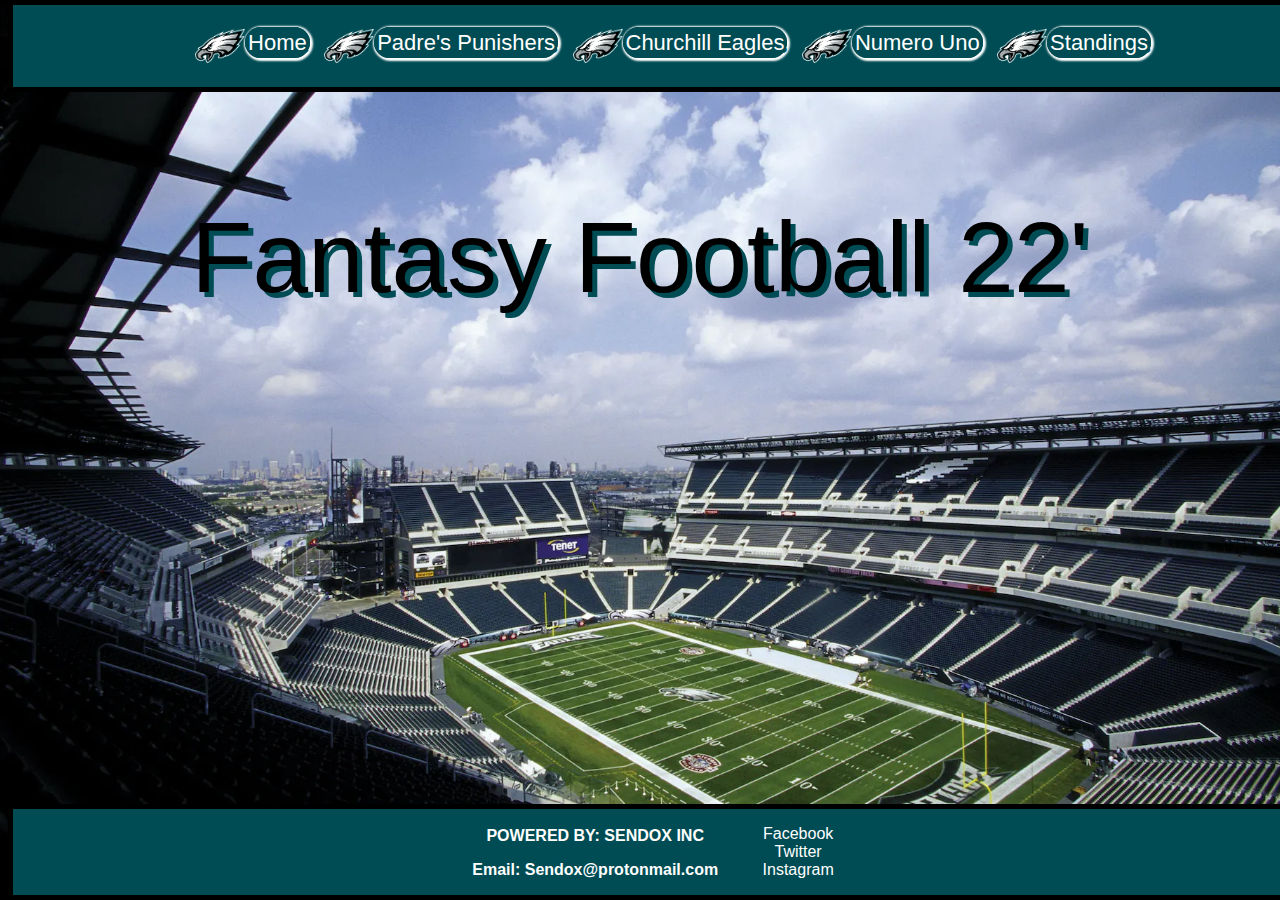
==== index.html @ 2e70aae5 "cleaned up code even more" ====
<!DOCTYPE html>
<html lang="en">
<head>
    <meta charset="UTF-8">
    <meta http-equiv="X-UA-Compatible" content="IE=edge">
    <meta name="viewport" content="width=device-width, initial-scale=1.0">
    <title>Fantasy Football</title>
    <link rel="stylesheet" href="resources/css/style.css">
</head>


    <!-- NAVIGATION BAR -->

<nav class="center">
    <ul>
        <li><div class="minilogo"></div><a href="#">Home</a></li>
        <li><div class="minilogo"></div><a href="./webpages/padrespunishers.html">Padre's Punishers</a></li>
        <li><div class="minilogo"></div><a href="./webpages/churchilleagles.html">Churchill Eagles</a></li>
        <li><div class="minilogo"></div><a href="./webpages/numerouno.html">Numero Uno</a></li>
        <li><div class="minilogo"></div><a href="./webpages/standings.html">Standings</a></li>
    </ul>
</nav>

    <!-- BANNER -->

<main>Fantasy Football 22'</main>    

    <!-- CONTACT INFORMATION -->
    
<footer>
    <div class="eaglestextcolors">
        <p>POWERED BY: SENDOX INC</p>
        <p>Email: Sendox@protonmail.com</p>
    </div>
    <div>
        <ul >
            <li><a href="#">Facebook</a></li>
            <li><a href="#">Twitter</a></li>
            <li><a href="#">Instagram</a></li>
        </ul>
    </div>    
</footer>
</html>
---- resources/css/style.css ----
/* MAIN FONT AND BACKGROUND */

html { 
    background: url("../images/eagles-stadium.webp") no-repeat center center fixed; 
    -webkit-background-size: cover;
    -moz-background-size: cover;
    -o-background-size: cover;
    background-size: cover;
    font-family: Lucida, sans-serif;
}

/* NAVIGATION BAR */

nav {
    background-color: #004C54;
    position: fixed;
    top: 0;
    border: 5px solid black;
    z-index: 10;   
    width: 100%; 
    padding: 0;
    margin: auto;
    text-align: center;
}

.center {
    margin-left: auto;
    margin-right: auto;
}
nav li {
    display: inline-block;
    padding: 0 5px; 
}

nav a {
    color: #fff;
    border: 3px #004C54 solid;
    border-radius: 20px;
    box-shadow: 1px 1px 2px 2px;
    font-size: 22px;
    text-decoration: none;
    text-shadow: 3px 3px #004C54;
}

nav a:hover {
    box-shadow: 2px 2px 5px 5px;
    background-color: #004C54;
    color: white;
    border: 3px black solid;
    background-color: black;
}

.minilogo {
    background-image: url('../images/eagles-logo.png');
    background-size: cover;
    height: 50px;
    width: 50px;
    display: inline-block;
    vertical-align: middle;
}

/* BANNER */

main {
    text-align: center;
    margin: 200px auto;
    font-size: 100px;
    color: black;
    text-shadow: 5px 5px #004C54;

}
/* TABLES */

table {
    text-align: center;
    margin: 200px auto;
    border: 5px solid #004C54;
    background-color: #ACC0C6;
    opacity:0.9;
    margin-left: auto;
    margin-right: auto;
}

table h1 {
    color: white;
    text-shadow: 5px 5px #004C54;
    font-size: 48px;
}

th {
    border: 2px solid #004C54;
}

td {
    border: 2px solid #004C54;
    width: 300px;
}

.blackbackground {
    background-color: black;
}

.silverbackground {
    background-color: #A5ACAF;
}


/* FOOTER */

footer {
    border: 5px black solid;
    background-color:#004C54;
    width: 100%;
    margin: auto;
    padding: auto;
    text-align: center;
    position: fixed;
    bottom: 0;
}

footer div {
    display: inline-block;
}

footer p {
    color: white;
    font-weight: bold;
}

footer ul {
    list-style: none;
}

footer a {
    color: white;
    text-decoration: none;
    
}

footer a:hover {
    box-shadow: 2px 2px 5px 5px;
    color: white;
    border: 3px black solid;
    background-color: black;
}
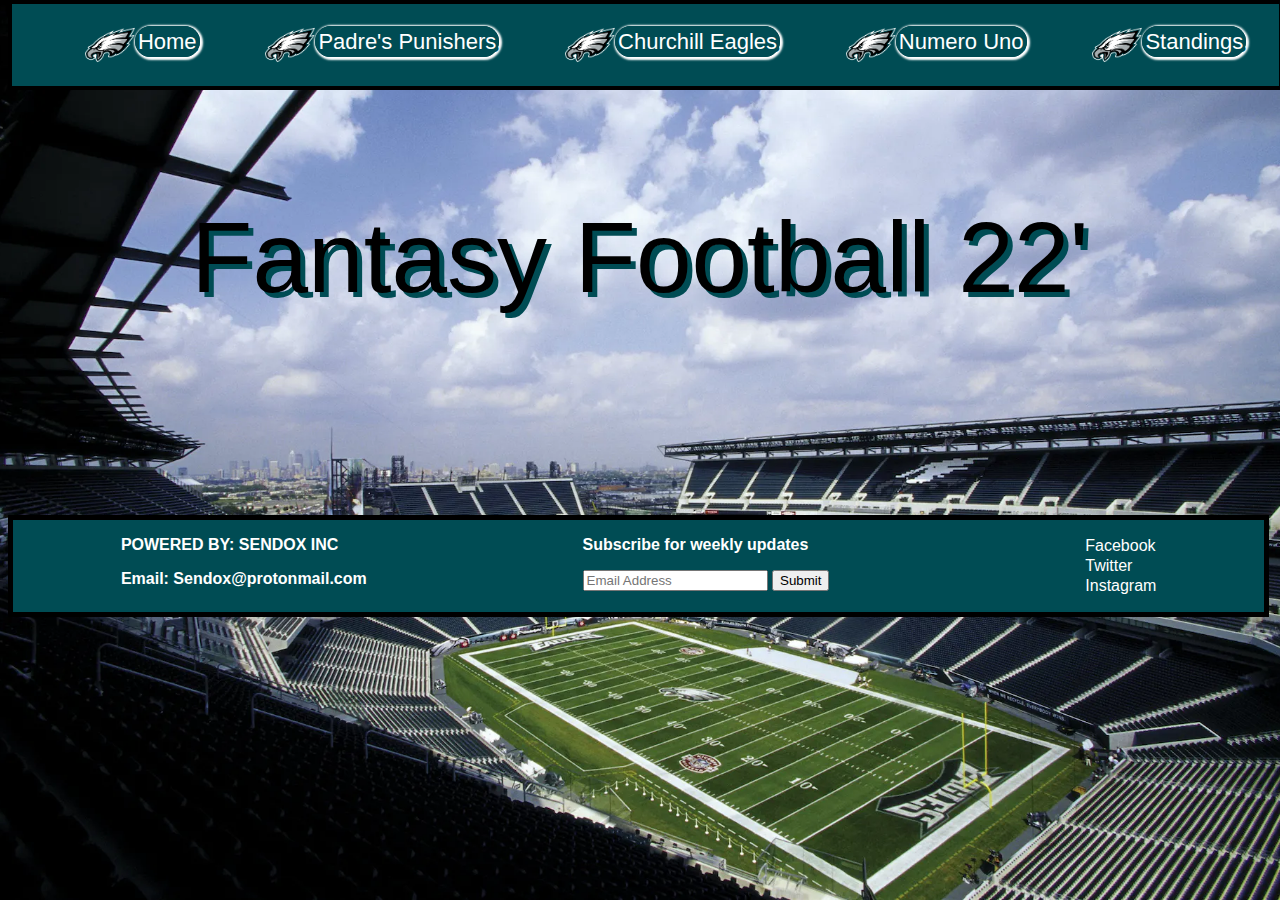
==== commit 9a771012: "added flex displays, corrected footer to display properly" ====
--- a/index.html
+++ b/index.html
@@ -11,7 +11,7 @@
 
     <!-- NAVIGATION BAR -->
 
-<nav class="center">
+<nav>
     <ul>
         <li><div class="minilogo"></div><a href="#">Home</a></li>
         <li><div class="minilogo"></div><a href="./webpages/padrespunishers.html">Padre's Punishers</a></li>
@@ -26,14 +26,23 @@
 <main>Fantasy Football 22'</main>    
 
     <!-- CONTACT INFORMATION -->
-    
+
 <footer>
     <div class="eaglestextcolors">
         <p>POWERED BY: SENDOX INC</p>
         <p>Email: Sendox@protonmail.com</p>
     </div>
+
+    <div class="footer-section footer-section-right" aria-labelledby="email-subscription">
+        <p id="email-subscription">Subscribe for weekly updates</p>
+        <form role="form">
+            <input type="email" placeholder="Email Address" class="footer-email-input">
+            <input type="submit" value="Submit" class="button button-primary footer-email-button"/>
+        </form>
+    </div>
+
     <div>
-        <ul >
+        <ul>
             <li><a href="#">Facebook</a></li>
             <li><a href="#">Twitter</a></li>
             <li><a href="#">Instagram</a></li>
--- a/resources/css/style.css
+++ b/resources/css/style.css
@@ -15,22 +15,18 @@
     background-color: #004C54;
     position: fixed;
     top: 0;
-    border: 5px solid black;
+    border: 4px solid black;
     z-index: 10;   
-    width: 100%; 
-    padding: 0;
-    margin: auto;
-    text-align: center;
+    width: 99%;
+
 }
 
-.center {
-    margin-left: auto;
-    margin-right: auto;
+nav ul {
+    display: flex;
+    justify-content: space-around;
+    list-style: none;
 }
-nav li {
-    display: inline-block;
-    padding: 0 5px; 
-}
+
 
 nav a {
     color: #fff;
@@ -49,6 +45,7 @@
     border: 3px black solid;
     background-color: black;
 }
+
 
 .minilogo {
     background-image: url('../images/eagles-logo.png');
@@ -110,17 +107,11 @@
 footer {
     border: 5px black solid;
     background-color:#004C54;
-    width: 100%;
-    margin: auto;
-    padding: auto;
-    text-align: center;
-    position: fixed;
-    bottom: 0;
+    width: 99%;
+    display: flex;
+    justify-content: space-around;
 }
 
-footer div {
-    display: inline-block;
-}
 
 footer p {
     color: white;
@@ -129,12 +120,13 @@
 
 footer ul {
     list-style: none;
+    line-height: 20px;
 }
+
 
 footer a {
     color: white;
-    text-decoration: none;
-    
+    text-decoration: none;  
 }
 
 footer a:hover {
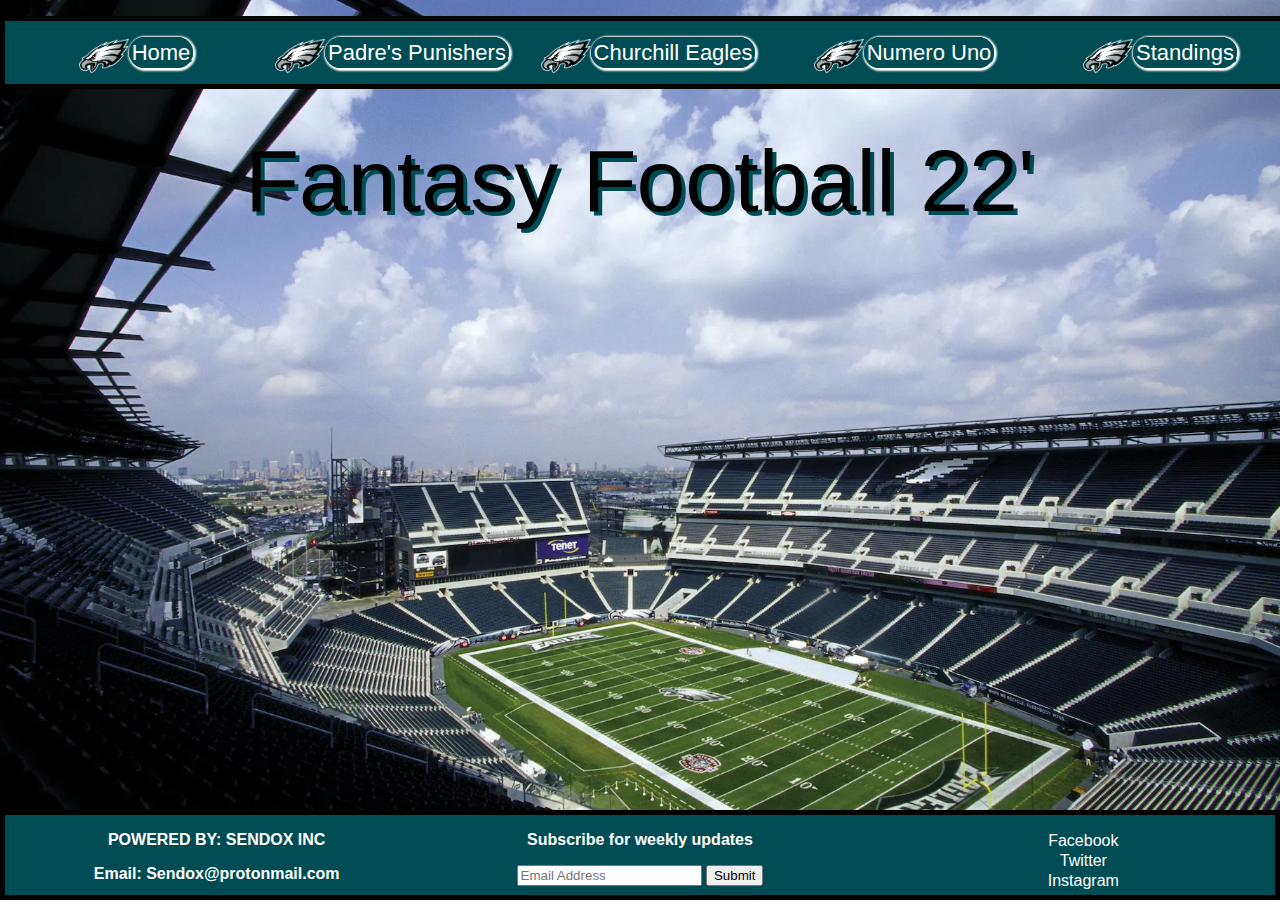
==== commit 61efd4e6: "changed layout to grid" ====
--- a/index.html
+++ b/index.html
@@ -1,52 +1,55 @@
 <!DOCTYPE html>
 <html lang="en">
-<head>
-    <meta charset="UTF-8">
-    <meta http-equiv="X-UA-Compatible" content="IE=edge">
-    <meta name="viewport" content="width=device-width, initial-scale=1.0">
-    <title>Fantasy Football</title>
-    <link rel="stylesheet" href="resources/css/style.css">
-</head>
+    <head>
+        <meta charset="UTF-8">
+        <meta http-equiv="X-UA-Compatible" content="IE=edge">
+        <meta name="viewport" content="width=device-width, initial-scale=1.0">
+        <title>Fantasy Football</title>
+        <link rel="stylesheet" href="resources/css/style.css">
+        <link rel="stylesheet" href="resources/css/grid.css">
+    </head>
 
+    <body>
 
-    <!-- NAVIGATION BAR -->
+        <!-- NAVIGATION BAR -->
 
-<nav>
-    <ul>
-        <li><div class="minilogo"></div><a href="#">Home</a></li>
-        <li><div class="minilogo"></div><a href="./webpages/padrespunishers.html">Padre's Punishers</a></li>
-        <li><div class="minilogo"></div><a href="./webpages/churchilleagles.html">Churchill Eagles</a></li>
-        <li><div class="minilogo"></div><a href="./webpages/numerouno.html">Numero Uno</a></li>
-        <li><div class="minilogo"></div><a href="./webpages/standings.html">Standings</a></li>
-    </ul>
-</nav>
+        <div>
+            <ul class="navbar">
+                <li class="nav home"><div class="minilogo"></div><a href="#">Home</a></li>
+                <li class="nav padrespunishers"><div class="minilogo"></div><a href="./webpages/padrespunishers.html">Padre's Punishers</a></li>
+                <li class="nav churchilleagles"><div class="minilogo"></div><a href="./webpages/churchilleagles.html">Churchill Eagles</a></li>
+                <li class="nav numerouno"><div class="minilogo"></div><a href="./webpages/numerouno.html">Numero Uno</a></li>
+                <li class="nav standings"><div class="minilogo"></div><a href="./webpages/standings.html">Standings</a></li>
+            </ul>
+        </div>
 
-    <!-- BANNER -->
+        <!-- BANNER -->
 
-<main>Fantasy Football 22'</main>    
+        <div class="banner">Fantasy Football 22'</div>    
 
-    <!-- CONTACT INFORMATION -->
+        <!-- CONTACT INFORMATION -->
 
-<footer>
-    <div class="eaglestextcolors">
-        <p>POWERED BY: SENDOX INC</p>
-        <p>Email: Sendox@protonmail.com</p>
-    </div>
+        <div class="footer">
+            <div class="eaglestextcolors">
+                <p>POWERED BY: SENDOX INC</p>
+                <p>Email: Sendox@protonmail.com</p>
+            </div>
 
-    <div class="footer-section footer-section-right" aria-labelledby="email-subscription">
-        <p id="email-subscription">Subscribe for weekly updates</p>
-        <form role="form">
-            <input type="email" placeholder="Email Address" class="footer-email-input">
-            <input type="submit" value="Submit" class="button button-primary footer-email-button"/>
-        </form>
-    </div>
+            <div class="footer-section footer-section-right" aria-labelledby="email-subscription">
+                <p id="email-subscription">Subscribe for weekly updates</p>
+                <form role="form">
+                    <input type="email" placeholder="Email Address" class="footer-email-input">
+                    <input type="submit" value="Submit" class="button button-primary footer-email-button"/>
+                </form>
+            </div>
 
-    <div>
-        <ul>
-            <li><a href="#">Facebook</a></li>
-            <li><a href="#">Twitter</a></li>
-            <li><a href="#">Instagram</a></li>
-        </ul>
-    </div>    
-</footer>
+            <div>
+                <ul>
+                    <li class="handles facebook"><a href="#">Facebook</a></li>
+                    <li class="handles twitter"><a href="#">Twitter</a></li>
+                    <li class="handles instagram"><a href="#">Instagram</a></li>
+                </ul>
+            </div>    
+        </footer>
+    </body>
 </html>--- a/resources/css/style.css
+++ b/resources/css/style.css
@@ -1,6 +1,6 @@
 /* MAIN FONT AND BACKGROUND */
 
-html { 
+body { 
     background: url("../images/eagles-stadium.webp") no-repeat center center fixed; 
     -webkit-background-size: cover;
     -moz-background-size: cover;
@@ -11,24 +11,17 @@
 
 /* NAVIGATION BAR */
 
-nav {
+.navbar {
     background-color: #004C54;
-    position: fixed;
-    top: 0;
-    border: 4px solid black;
-    z-index: 10;   
-    width: 99%;
-
-}
-
-nav ul {
-    display: flex;
-    justify-content: space-around;
-    list-style: none;
+    border: 5px solid black;
+    z-index: 10;
+    padding: 3px;    
+    list-style: none;  
 }
 
 
-nav a {
+
+.navbar a {
     color: #fff;
     border: 3px #004C54 solid;
     border-radius: 20px;
@@ -38,7 +31,7 @@
     text-shadow: 3px 3px #004C54;
 }
 
-nav a:hover {
+.navbar a:hover {
     box-shadow: 2px 2px 5px 5px;
     background-color: #004C54;
     color: white;
@@ -58,24 +51,18 @@
 
 /* BANNER */
 
-main {
-    text-align: center;
-    margin: 200px auto;
-    font-size: 100px;
+.banner {
+    font-size: 88px;
     color: black;
-    text-shadow: 5px 5px #004C54;
+    text-shadow: 4px 4px #004C54;
+}
 
-}
 /* TABLES */
 
 table {
-    text-align: center;
-    margin: 200px auto;
     border: 5px solid #004C54;
     background-color: #ACC0C6;
     opacity:0.9;
-    margin-left: auto;
-    margin-right: auto;
 }
 
 table h1 {
@@ -90,7 +77,6 @@
 
 td {
     border: 2px solid #004C54;
-    width: 300px;
 }
 
 .blackbackground {
@@ -104,32 +90,28 @@
 
 /* FOOTER */
 
-footer {
+.footer {
     border: 5px black solid;
     background-color:#004C54;
-    width: 99%;
-    display: flex;
-    justify-content: space-around;
 }
 
 
-footer p {
+.footer p {
     color: white;
     font-weight: bold;
 }
 
-footer ul {
+.footer ul {
     list-style: none;
-    line-height: 20px;
 }
 
 
-footer a {
+.footer a {
     color: white;
     text-decoration: none;  
 }
 
-footer a:hover {
+.footer a:hover {
     box-shadow: 2px 2px 5px 5px;
     color: white;
     border: 3px black solid;
--- a/resources/css/grid.css
+++ b/resources/css/grid.css
@@ -0,0 +1,44 @@
+html {
+    height: 100%;
+}
+
+body {
+    height: 100%;
+    margin: 0;
+    display: grid;
+    grid-template-rows: 10% 1fr 10%;
+}
+
+.navbar {
+    display: inline-grid;
+    grid-template-columns: repeat(5, 1fr);
+    position: fixed;
+    top: 0;
+    width: 100%;
+    padding-top: 10px;
+    justify-content: space-around;
+    text-align: center;
+}
+
+.navbar nav {
+    align-self: center;
+}
+
+.banner {
+    align-self: auto;
+    justify-self: center;
+    margin-top: 40px;
+}
+
+
+
+.footer {
+    display: inline-grid;
+    grid-template-columns: repeat(3, 1fr);
+    justify-content: space-around;
+    text-align: center;
+}
+
+.handles {
+    padding: 1px;
+}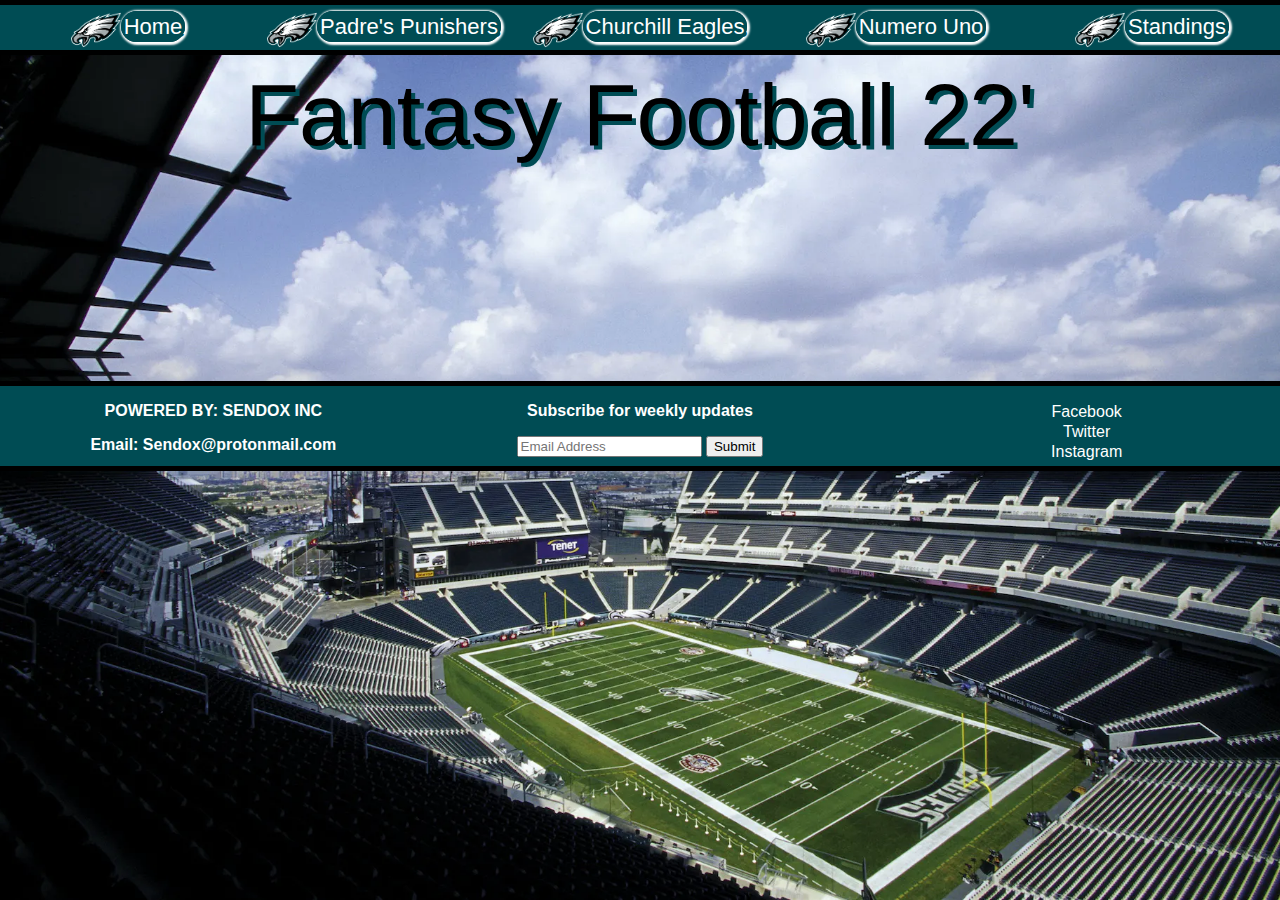
==== commit 536098be: "testing screen size" ====
--- a/index.html
+++ b/index.html
@@ -6,23 +6,20 @@
         <meta name="viewport" content="width=device-width, initial-scale=1.0">
         <title>Fantasy Football</title>
         <link rel="stylesheet" href="resources/css/style.css">
-        <link rel="stylesheet" href="resources/css/grid.css">
+
     </head>
-
     <body>
 
         <!-- NAVIGATION BAR -->
 
-        <div>
-            <ul class="navbar">
-                <li class="nav home"><div class="minilogo"></div><a href="#">Home</a></li>
-                <li class="nav padrespunishers"><div class="minilogo"></div><a href="./webpages/padrespunishers.html">Padre's Punishers</a></li>
-                <li class="nav churchilleagles"><div class="minilogo"></div><a href="./webpages/churchilleagles.html">Churchill Eagles</a></li>
-                <li class="nav numerouno"><div class="minilogo"></div><a href="./webpages/numerouno.html">Numero Uno</a></li>
-                <li class="nav standings"><div class="minilogo"></div><a href="./webpages/standings.html">Standings</a></li>
-            </ul>
+        <div id="navbar">
+            <div class="team home"><div class="minilogo"></div><a href="#">Home</a></div>
+            <div class="team padrespunishers"><div class="minilogo"></div><a href="./webpages/padrespunishers.html">Padre's Punishers</a></div>
+            <div class="team churchilleagles"><div class="minilogo"></div><a href="./webpages/churchilleagles.html">Churchill Eagles</a></div>
+            <div class="team numerouno"><div class="minilogo"></div><a href="./webpages/numerouno.html">Numero Uno</a></div>
+            <div class="team standings"><div class="minilogo"></div><a href="./webpages/standings.html">Standings</a></div>
         </div>
-
+        
         <!-- BANNER -->
 
         <div class="banner">Fantasy Football 22'</div>    
@@ -50,6 +47,6 @@
                     <li class="handles instagram"><a href="#">Instagram</a></li>
                 </ul>
             </div>    
-        </footer>
+        </div>
     </body>
 </html>--- a/resources/css/style.css
+++ b/resources/css/style.css
@@ -1,4 +1,9 @@
+
 /* MAIN FONT AND BACKGROUND */
+
+html {
+    height: 100%;
+}
 
 body { 
     background: url("../images/eagles-stadium.webp") no-repeat center center fixed; 
@@ -6,22 +11,29 @@
     -moz-background-size: cover;
     -o-background-size: cover;
     background-size: cover;
-    font-family: Lucida, sans-serif;
+    font-family: Lucida, sans-serif;    
+    height: 100%;
+    margin: 0;
+    display: grid;
+    grid-template-rows: auto auto auto;
 }
 
 /* NAVIGATION BAR */
 
-.navbar {
-    background-color: #004C54;
-    border: 5px solid black;
-    z-index: 10;
-    padding: 3px;    
-    list-style: none;  
+#navbar {
+    background-color: #004C54;    
+    border-bottom: 5px solid black;
+    border-top: 5px solid black;
+    z-index: 10;     
+    display: inline-grid;    
+    grid-template-columns: repeat(5, 1fr);
+    text-align: center; 
+    height: 45px;
+    position: fixed;
+    width: 100%;
 }
 
-
-
-.navbar a {
+#navbar a {
     color: #fff;
     border: 3px #004C54 solid;
     border-radius: 20px;
@@ -31,7 +43,7 @@
     text-shadow: 3px 3px #004C54;
 }
 
-.navbar a:hover {
+#navbar a:hover {
     box-shadow: 2px 2px 5px 5px;
     background-color: #004C54;
     color: white;
@@ -54,16 +66,28 @@
 .banner {
     font-size: 88px;
     color: black;
-    text-shadow: 4px 4px #004C54;
+    text-shadow: 4px 4px #004C54;    
+    align-self: auto;
+    justify-self: center;
+    margin-top: 5%;
 }
 
 /* TABLES */
-
+#tables {
+    display:grid;
+    grid-template: 1fr;
+    justify-content: center;
+    align-content: center;
+    margin-top: 3%;
+    margin-bottom: 3%;
+}
 table {
     border: 5px solid #004C54;
     background-color: #ACC0C6;
     opacity:0.9;
+    text-align: center;
 }
+
 
 table h1 {
     color: white;
@@ -91,10 +115,16 @@
 /* FOOTER */
 
 .footer {
-    border: 5px black solid;
-    background-color:#004C54;
+    border-bottom: 5px solid black;
+    border-top: 5px solid black;
+    background-color:#004C54;    
+    display: inline-grid;
+    grid-template-columns: repeat(3, 1fr);
+    text-align: center;
+    height: 80px;
+    position: relative;
+    bottom: 0;
 }
-
 
 .footer p {
     color: white;
@@ -116,4 +146,8 @@
     color: white;
     border: 3px black solid;
     background-color: black;
+}
+
+.handles {
+    padding: 1px;
 }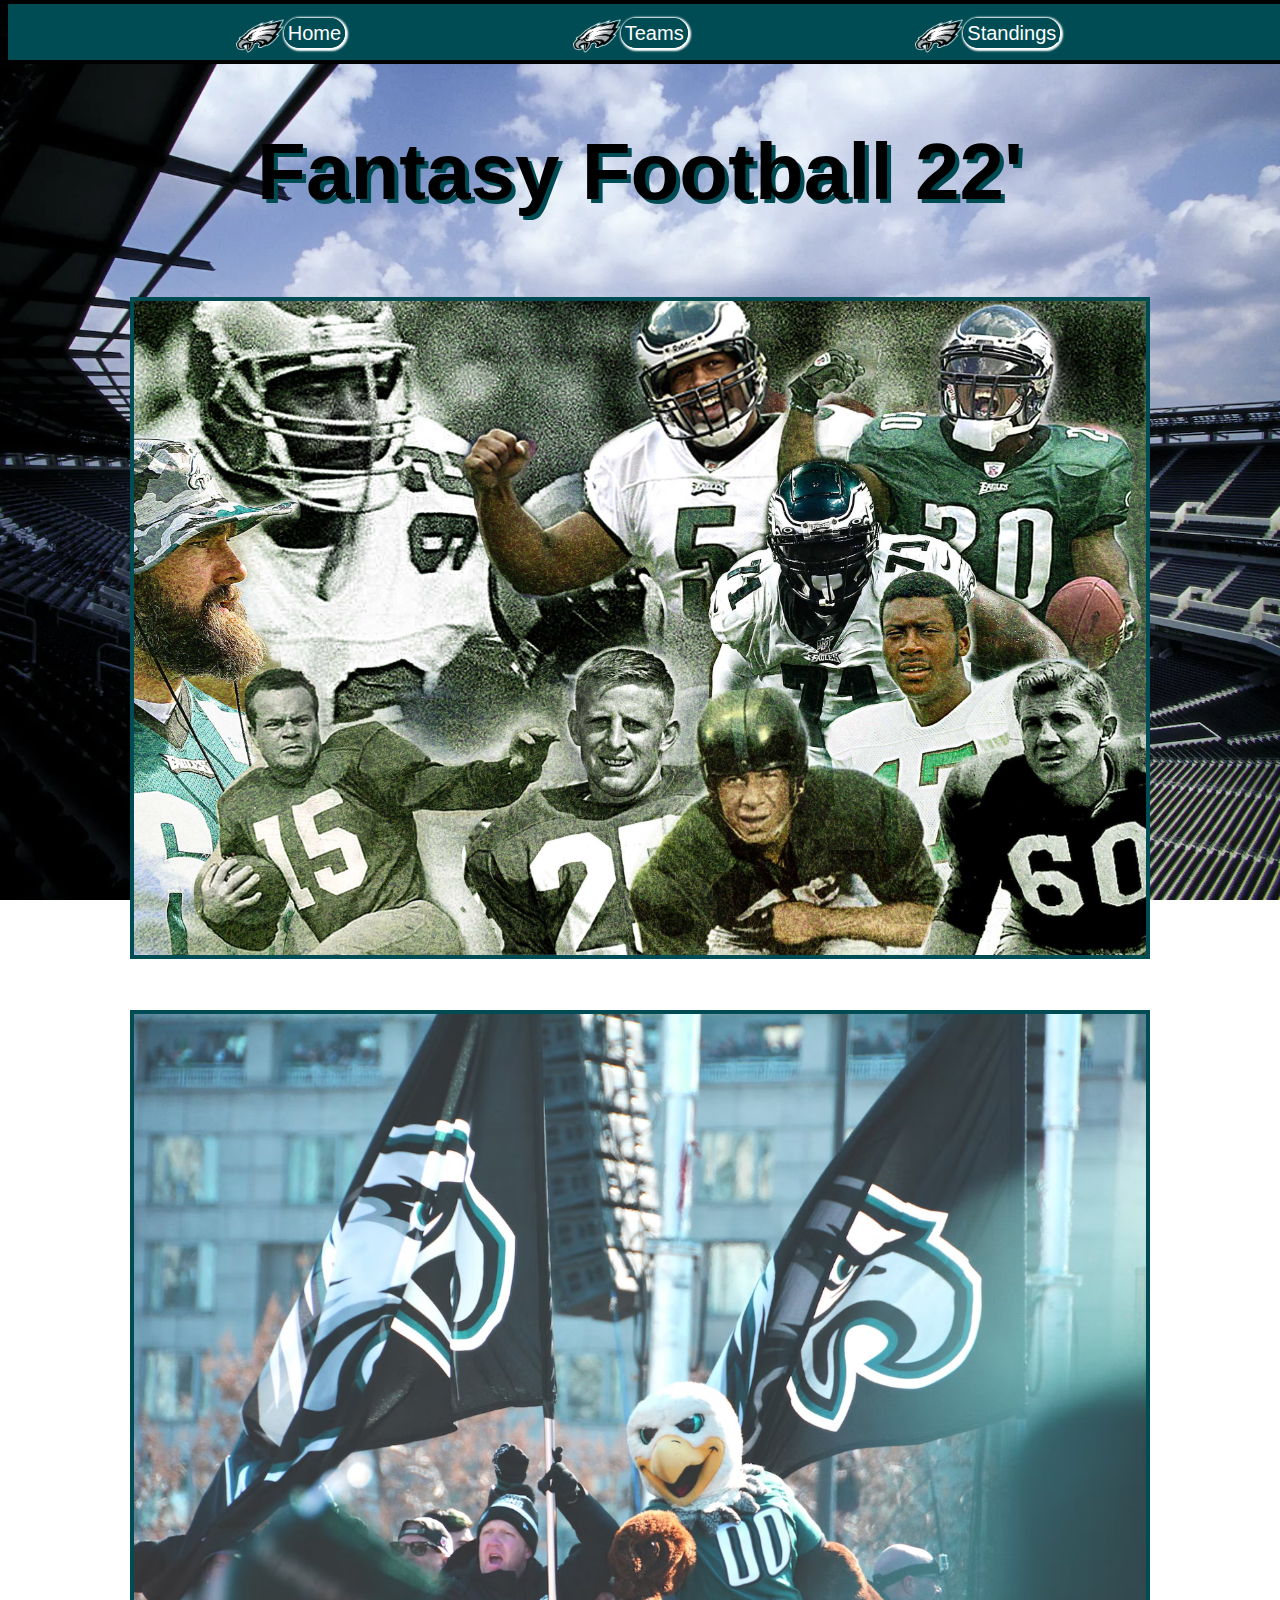
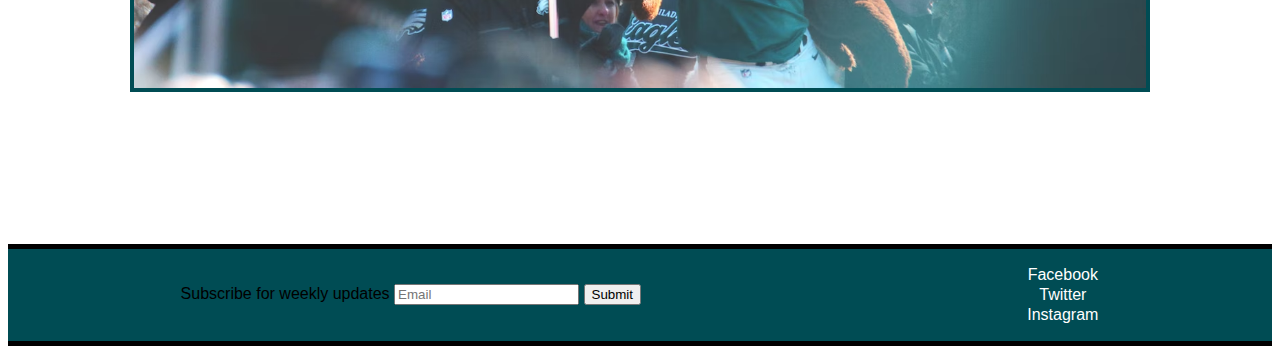
==== commit 7e072724: "initial" ====
--- a/index.html
+++ b/index.html
@@ -9,44 +9,39 @@
 
     </head>
     <body>
+        <main>      
+            <header>
 
-        <!-- NAVIGATION BAR -->
+                <!-- NAVIGATION BAR -->
+                <nav>
+                    <div class="navbar home"><div class="minilogo"></div><a href="#">Home</a></div>
+                    <div class="navbar teams"><div class="minilogo"></div><a href="./webpages/teams.html">Teams</a></div>
+                    <div class="navbar standings"><div class="minilogo"></div><a href="./webpages/standings.html">Standings</a></div>
+                </nav> 
+            </header>  
 
-        <div id="navbar">
-            <div class="team home"><div class="minilogo"></div><a href="#">Home</a></div>
-            <div class="team padrespunishers"><div class="minilogo"></div><a href="./webpages/padrespunishers.html">Padre's Punishers</a></div>
-            <div class="team churchilleagles"><div class="minilogo"></div><a href="./webpages/churchilleagles.html">Churchill Eagles</a></div>
-            <div class="team numerouno"><div class="minilogo"></div><a href="./webpages/numerouno.html">Numero Uno</a></div>
-            <div class="team standings"><div class="minilogo"></div><a href="./webpages/standings.html">Standings</a></div>
-        </div>
-        
-        <!-- BANNER -->
+            <!-- BANNER -->
+            <h1 class="banner">Fantasy Football 22'</h1>
+            <section class="images">
+                <img src="./resources/images/eagles_past_to_present.jpg">
+                <img src="./resources/images/eagles_fans_flags.avif">
+            </section>
+        </main>    
 
-        <div class="banner">Fantasy Football 22'</div>    
 
-        <!-- CONTACT INFORMATION -->
+        <footer>
+            <form role="form">
+                <label for="story">Subscribe for weekly updates</label>
+                <input type="text" id="email" placeholder="Email">
+                <button type="button">Submit</button>
+            </form>
 
-        <div class="footer">
-            <div class="eaglestextcolors">
-                <p>POWERED BY: SENDOX INC</p>
-                <p>Email: Sendox@protonmail.com</p>
-            </div>
-
-            <div class="footer-section footer-section-right" aria-labelledby="email-subscription">
-                <p id="email-subscription">Subscribe for weekly updates</p>
-                <form role="form">
-                    <input type="email" placeholder="Email Address" class="footer-email-input">
-                    <input type="submit" value="Submit" class="button button-primary footer-email-button"/>
-                </form>
-            </div>
-
-            <div>
-                <ul>
-                    <li class="handles facebook"><a href="#">Facebook</a></li>
-                    <li class="handles twitter"><a href="#">Twitter</a></li>
-                    <li class="handles instagram"><a href="#">Instagram</a></li>
-                </ul>
-            </div>    
-        </div>
+            <!-- HANDLE INFORMATION -->
+            <menu id="handles">
+                <li class="handles facebook"><a href="#">Facebook</a></li>
+                <li class="handles twitter"><a href="#">Twitter</a></li>
+                <li class="handles instagram"><a href="#">Instagram</a></li>
+            </menu>
+        </footer>
     </body>
 </html>--- a/resources/css/style.css
+++ b/resources/css/style.css
@@ -2,52 +2,66 @@
 /* MAIN FONT AND BACKGROUND */
 
 html {
-    height: 100%;
+    height: 100%;    
+    background: url("../images/eagles-stadium.webp") no-repeat center center fixed; 
+    background-size: cover;
+    font-family: Lucida, sans-serif;    
+    margin: 0;
+    font-size: 16px;
 }
 
-body { 
-    background: url("../images/eagles-stadium.webp") no-repeat center center fixed; 
-    -webkit-background-size: cover;
-    -moz-background-size: cover;
-    -o-background-size: cover;
-    background-size: cover;
-    font-family: Lucida, sans-serif;    
-    height: 100%;
-    margin: 0;
-    display: grid;
-    grid-template-rows: auto auto auto;
+/* MAIN FLEX GRID DISPLAY */
+
+main {
+    margin: 0 auto;
+  }
+
+section {
+    display: flex;
+    flex-direction: row;
+    flex-wrap: wrap;
 }
+
+article,
+aside {
+    flex-basis: 100%;
+}
+
+
 
 /* NAVIGATION BAR */
 
-#navbar {
-    background-color: #004C54;    
-    border-bottom: 5px solid black;
-    border-top: 5px solid black;
-    z-index: 10;     
-    display: inline-grid;    
-    grid-template-columns: repeat(5, 1fr);
-    text-align: center; 
-    height: 45px;
+nav {
+    display: inline-flex;
+    justify-content: space-evenly;    
     position: fixed;
+    z-index: 100;
     width: 100%;
+    height: 2.5rem;
+    border-bottom: .25rem solid black;
+    border-top: .25rem solid black;    
+    background-color: #004C54;   
+    top: 0;
+    text-align: center;
+    padding: 0.5rem 0;
 }
 
-#navbar a {
+
+nav a{
     color: #fff;
-    border: 3px #004C54 solid;
-    border-radius: 20px;
-    box-shadow: 1px 1px 2px 2px;
-    font-size: 22px;
+    border: .25rem #004C54 solid;
+    border-radius: 1.25rem;
+    box-shadow: 0.0625rem 0.0625rem 0.125rem 0.125rem;
+    font-size: 1.25rem;
     text-decoration: none;
-    text-shadow: 3px 3px #004C54;
+    text-shadow: .2rem .2rem #004C54;
 }
 
-#navbar a:hover {
-    box-shadow: 2px 2px 5px 5px;
+nav a:hover {
+    box-shadow: 0.125rem 0.125rem 0.3125rem 0.3125rem;
     background-color: #004C54;
     color: white;
-    border: 3px black solid;
+    border: .25rem black solid;
     background-color: black;
 }
 
@@ -55,24 +69,45 @@
 .minilogo {
     background-image: url('../images/eagles-logo.png');
     background-size: cover;
-    height: 50px;
-    width: 50px;
+    height: 3rem;
+    width: 3rem;
     display: inline-block;
     vertical-align: middle;
 }
+@media screen and (max-width: 440px) {
+    .minilogo {
+        display: none;
+    }
+}
+
 
 /* BANNER */
 
 .banner {
-    font-size: 88px;
+    font-size: 5rem;
     color: black;
-    text-shadow: 4px 4px #004C54;    
-    align-self: auto;
-    justify-self: center;
-    margin-top: 5%;
+    text-shadow: .25rem .25rem #004C54;    
+    text-align: center;
+    margin-top: 10%;
+}
+@media screen and (max-width: 600px) {
+    html {
+        font-size: 70%;
+    }
+}
+
+main .images {
+    justify-content: center;
+}
+main img {
+    width: 80%;
+    height: auto;
+    border: .25rem solid #004C54;
+    margin: 2%;
 }
 
 /* TABLES */
+
 #tables {
     display:grid;
     grid-template: 1fr;
@@ -82,7 +117,7 @@
     margin-bottom: 3%;
 }
 table {
-    border: 5px solid #004C54;
+    border: 0.3125rem solid #004C54;
     background-color: #ACC0C6;
     opacity:0.9;
     text-align: center;
@@ -91,16 +126,16 @@
 
 table h1 {
     color: white;
-    text-shadow: 5px 5px #004C54;
-    font-size: 48px;
+    text-shadow: 0.3125rem 0.3125rem #004C54;
+    font-size: 3rem;
 }
 
 th {
-    border: 2px solid #004C54;
+    border: 0.125rem solid #004C54;
 }
 
 td {
-    border: 2px solid #004C54;
+    border: 0.125rem solid #004C54;
 }
 
 .blackbackground {
@@ -114,40 +149,41 @@
 
 /* FOOTER */
 
-.footer {
-    border-bottom: 5px solid black;
-    border-top: 5px solid black;
+footer {
+    border-bottom: 0.3125rem solid black;
+    border-top: 0.3125rem solid black;
     background-color:#004C54;    
-    display: inline-grid;
-    grid-template-columns: repeat(3, 1fr);
+    display: inline-flex;
     text-align: center;
-    height: 80px;
-    position: relative;
-    bottom: 0;
+    align-items: center;
+    justify-content: space-around;
+    margin-top: 10%;
+    width: 100%;
 }
 
-.footer p {
+footer h3 {
     color: white;
     font-weight: bold;
 }
 
-.footer ul {
+footer menu {
     list-style: none;
 }
 
 
-.footer a {
+footer a {
     color: white;
     text-decoration: none;  
 }
 
-.footer a:hover {
-    box-shadow: 2px 2px 5px 5px;
+footer a:hover {
+    box-shadow: 0.125rem 0.125rem 0.3125rem 0.3125rem;
     color: white;
-    border: 3px black solid;
+    border: 0.1875rem black solid;
     background-color: black;
 }
 
 .handles {
-    padding: 1px;
-}+    padding: 0.0625rem;
+}
+
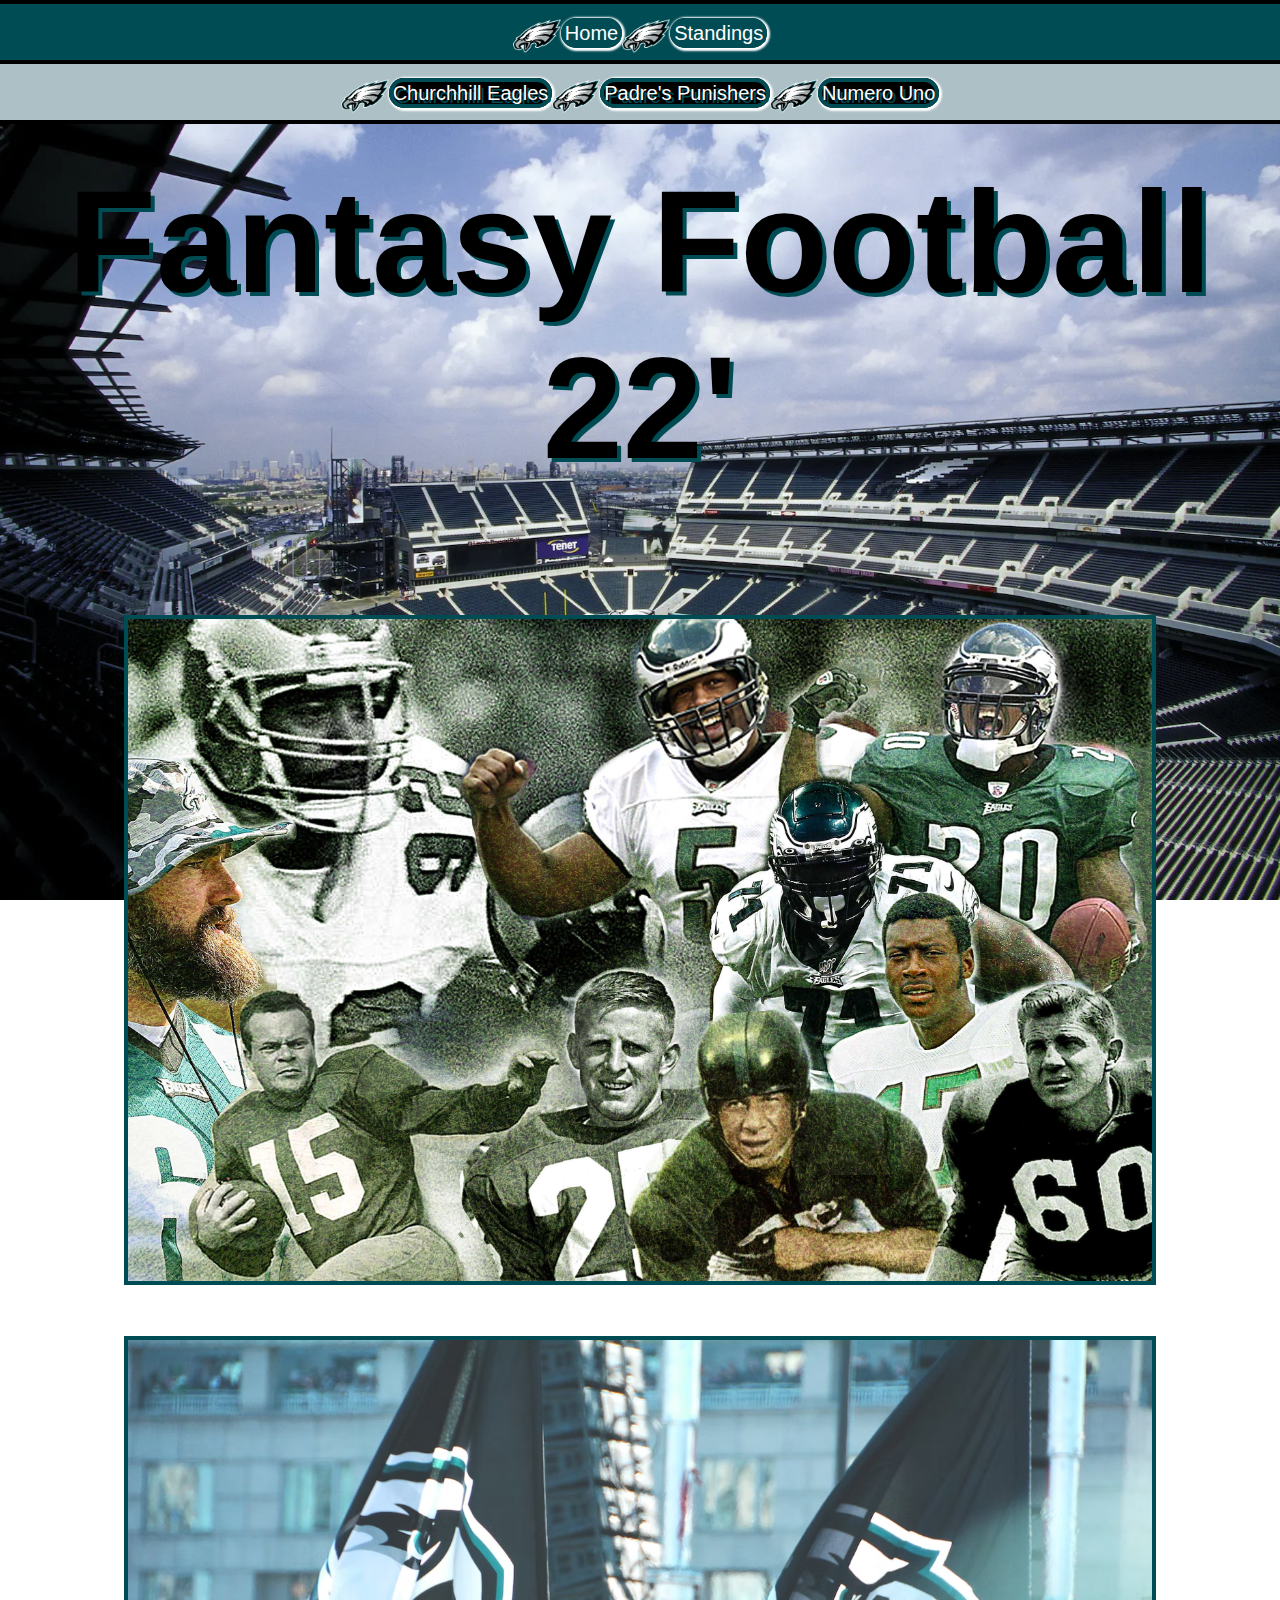
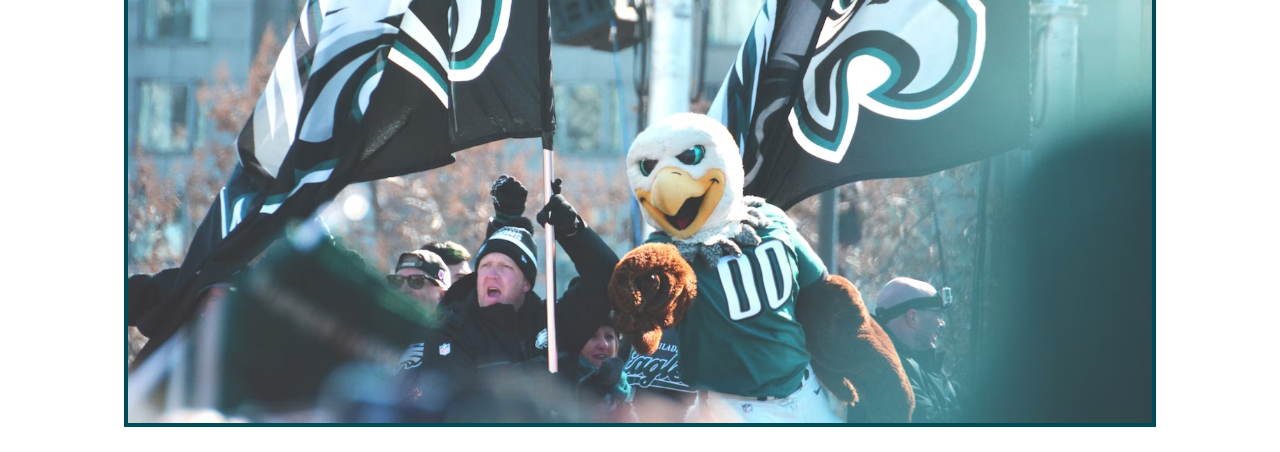
==== commit e1a5b201: "Updated Nav bars, cleaned up code" ====
--- a/index.html
+++ b/index.html
@@ -11,37 +11,52 @@
     <body>
         <main>      
             <header>
+                
+                <!-- NAVIGATION BAR -->
+                <section class="navigation">
+                    <nav>
+                        <div class="navbar home"><div class="minilogo"></div><a href="#">Home</a></div>
+                        <div class="navbar standings"><div class="minilogo"></div><a href="./webpages/standings.html">Standings</a></div>
+                    </nav>
 
-                <!-- NAVIGATION BAR -->
-                <nav>
-                    <div class="navbar home"><div class="minilogo"></div><a href="#">Home</a></div>
-                    <div class="navbar teams"><div class="minilogo"></div><a href="./webpages/teams.html">Teams</a></div>
-                    <div class="navbar standings"><div class="minilogo"></div><a href="./webpages/standings.html">Standings</a></div>
-                </nav> 
+                    <!-- TEAM NAVIGATION BAR -->
+                    <teamNav>
+                        <div class="churchhilleagles"><div class="minilogo"></div><a href="./webpages/churchilleagles.html">Churchhill Eagles</a></div>
+                        <div class="padrespunishers"><div class="minilogo"></div><a href="./webpages/padrespunishers.html">Padre's Punishers</a></div>
+                        <div class="numerouno"><div class="minilogo"></div><a href="./webpages/numerouno.html">Numero Uno</a></div>
+                    </teamNav>
+                </section>
             </header>  
 
+
             <!-- BANNER -->
-            <h1 class="banner">Fantasy Football 22'</h1>
+            <section class="banner"><h1>Fantasy Football 22'</h1></section>
+            
             <section class="images">
-                <img src="./resources/images/eagles_past_to_present.jpg">
-                <img src="./resources/images/eagles_fans_flags.avif">
+                <img src="./resources/images/eagles_past_to_present.jpg" alt="Eagles players past to present">
+                <img src="./resources/images/eagles_fans_flags.avif" alt="Eagles fans holding eagles flags">
             </section>
         </main>    
 
 
-        <footer>
+        <!-- <footer>
             <form role="form">
-                <label for="story">Subscribe for weekly updates</label>
-                <input type="text" id="email" placeholder="Email">
-                <button type="button">Submit</button>
-            </form>
+                <label for="email">Subscribe for weekly updates</label>
+                <input type="email" id="email" name="email" placeholder="Email">
+                <input type="submit" value="Submit">
+            </form> -->
 
             <!-- HANDLE INFORMATION -->
-            <menu id="handles">
+            <!-- <menu id="handles">
                 <li class="handles facebook"><a href="#">Facebook</a></li>
                 <li class="handles twitter"><a href="#">Twitter</a></li>
                 <li class="handles instagram"><a href="#">Instagram</a></li>
             </menu>
-        </footer>
+        </footer>             -->
+        
+            <!-- JS -->
+        <script src="./eagles.js">
+
+        </script>
     </body>
 </html>--- a/resources/css/style.css
+++ b/resources/css/style.css
@@ -12,7 +12,7 @@
 
 /* MAIN FLEX GRID DISPLAY */
 
-main {
+body {
     margin: 0 auto;
   }
 
@@ -22,18 +22,19 @@
     flex-wrap: wrap;
 }
 
-article,
-aside {
+article, form {
     flex-basis: 100%;
 }
 
 
 
+
 /* NAVIGATION BAR */
 
 nav {
+
     display: inline-flex;
-    justify-content: space-evenly;    
+    justify-content: center;    
     position: fixed;
     z-index: 100;
     width: 100%;
@@ -42,7 +43,6 @@
     border-top: .25rem solid black;    
     background-color: #004C54;   
     top: 0;
-    text-align: center;
     padding: 0.5rem 0;
 }
 
@@ -55,6 +55,8 @@
     font-size: 1.25rem;
     text-decoration: none;
     text-shadow: .2rem .2rem #004C54;
+    align-items: center;
+
 }
 
 nav a:hover {
@@ -65,6 +67,38 @@
     background-color: black;
 }
 
+teamNav {
+    display: inline-flex;
+    justify-content:center;    
+    position: fixed;
+    z-index: 100;
+    width: 100%;
+    height: 2.5rem;
+    border-bottom: .25rem solid black;    
+    background-color: #ACC0C6;   
+    top: 4rem;
+    text-align: center;
+    padding: 0.5rem 0;
+
+}
+teamNav a{
+    color: #fff;
+    border: .25rem #004C54 solid;
+    background-color: black;
+    border-radius: 1.25rem;
+    box-shadow: 0.0625rem 0.0625rem 0.125rem 0.125rem;
+    font-size: 1.25rem;
+    text-decoration: none;
+    text-shadow: .2rem .2rem #004C54;
+}
+
+teamNav a:hover {
+    box-shadow: 0.125rem 0.125rem 0.3125rem 0.3125rem;
+    background-color: #004C54;
+    color: white;
+    border: .25rem black solid;
+    background-color: black;
+}
 
 .minilogo {
     background-image: url('../images/eagles-logo.png');
@@ -84,15 +118,16 @@
 /* BANNER */
 
 .banner {
-    font-size: 5rem;
+    font-size: 4.5rem;
     color: black;
     text-shadow: .25rem .25rem #004C54;    
     text-align: center;
-    margin-top: 10%;
+    justify-content: center;
+    padding-top: 5%;
 }
 @media screen and (max-width: 600px) {
     html {
-        font-size: 70%;
+        font-size: .7rem;
     }
 }
 
@@ -106,21 +141,56 @@
     margin: 2%;
 }
 
+
+/* WEEKLY TEAM */
+
+.weeklyTeam {
+    margin-top: 10%;
+    border: .25rem solid #004C54;
+    background-color: white;
+    opacity: 80%;
+    justify-content: center;
+}
+
+.weeklyTeam form {
+    margin: 30px;
+    text-align: center;
+    min-width: fit-content;
+    max-width: fit-content;
+}
+
+.weeklyTeam span {
+    font-size: larger;
+    font-weight: bold;
+    
+}
+@media screen and (max-width: 600px) {
+    .weeklyTeam {
+        height: auto;
+        margin-top: 25%;
+        justify-content: center;
+    }}
+    
 /* TABLES */
 
-#tables {
-    display:grid;
-    grid-template: 1fr;
+.teamsTable {
     justify-content: center;
     align-content: center;
-    margin-top: 3%;
-    margin-bottom: 3%;
+    margin-top: 5%;
+}
+
+.standingsTable {
+    justify-content: center;
+    align-content: center;
+    margin-top: 20%;
+
 }
 table {
     border: 0.3125rem solid #004C54;
     background-color: #ACC0C6;
     opacity:0.9;
     text-align: center;
+    
 }
 
 
@@ -132,11 +202,14 @@
 
 th {
     border: 0.125rem solid #004C54;
+
 }
 
 td {
     border: 0.125rem solid #004C54;
-}
+
+}
+
 
 .blackbackground {
     background-color: black;
@@ -145,7 +218,15 @@
 .silverbackground {
     background-color: #A5ACAF;
 }
-
+@media screen and (max-width: 600px) {
+    .teamsTable, .standingsTable {
+        width: 70%;
+        height: auto;
+        margin-top: 25%;
+        padding: 0 10%;
+        
+    }
+}
 
 /* FOOTER */
 
